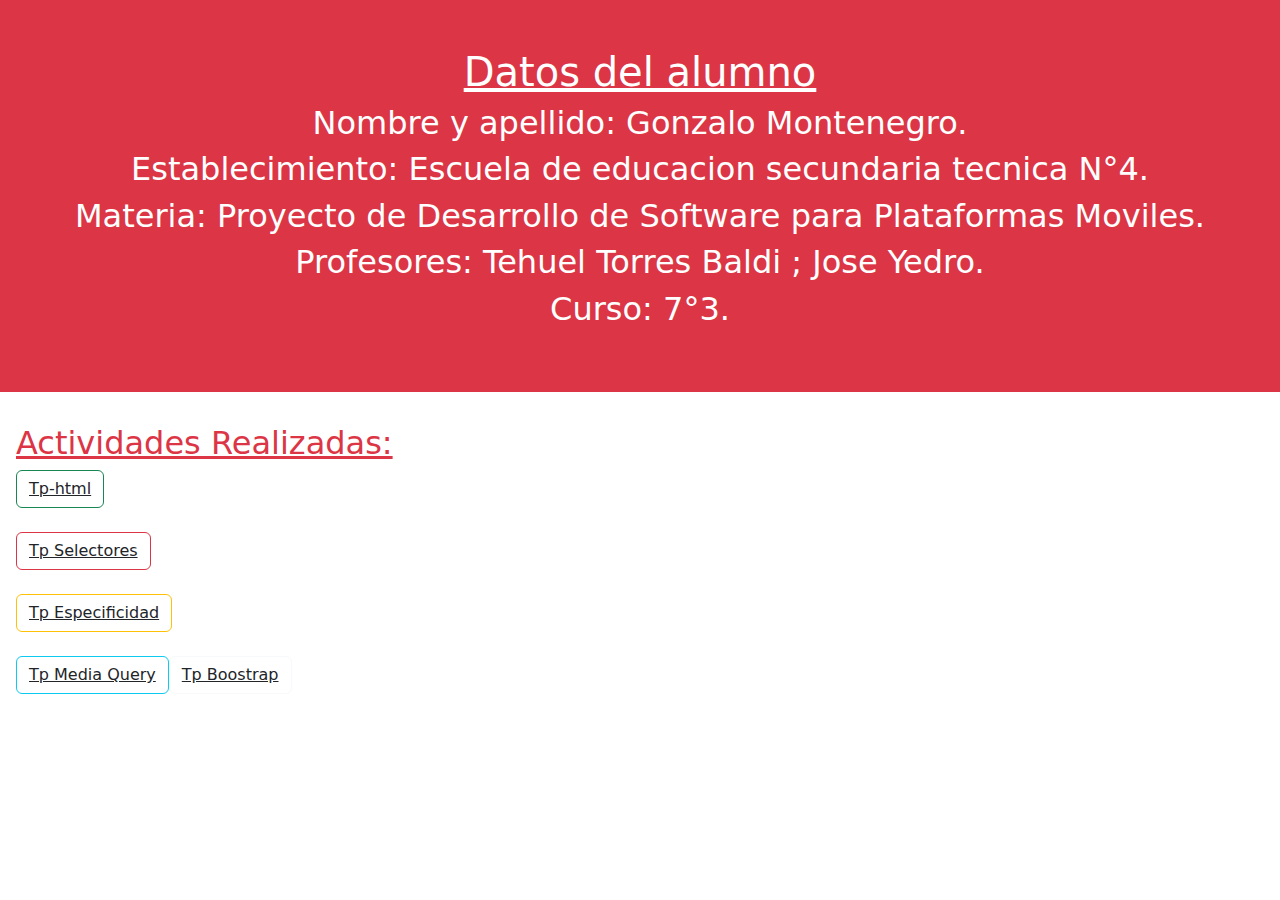
==== pagina.html @ 288e6a84 "Create pagina.html" ====
<!DOCTYPE html>
<html lang="en">
<head>
    <meta charset="UTF-8">
    <title>Presentacion de Actividades</title>
    <link rel="stylesheet" href="style3.css">
    <link href="https://cdn.jsdelivr.net/npm/bootstrap@5.3.3/dist/css/bootstrap.min.css" rel="stylesheet" integrity="sha384-QWTKZyjpPEjISv5WaRU9OFeRpok6YctnYmDr5pNlyT2bRjXh0JMhjY6hW+ALEwIH" crossorigin="anonymous">
</head>
<body>
    <div class="p-5 mb-3 bg-danger text-white">
        <h1><u><center>Datos del alumno</center></u></h1>
        <h2><center>Nombre y apellido: Gonzalo Montenegro.</center></h2>
        <h2><center>Establecimiento: Escuela de educacion secundaria tecnica N°4.</center></h2>
        <h2><center>Materia: Proyecto de Desarrollo de Software para Plataformas Moviles.</center></h2>
        <h2><center>Profesores: Tehuel Torres Baldi ; Jose Yedro.</center></h2>
        <h2><center>Curso: 7°3.</center></h2></p>
    </div>
    <div class="p-3 mb-6 bg-white text-danger">
        <h2><u>Actividades Realizadas:</u></h2>
        <div class="contenedor">
            <div class="btn-1">
            <button type="button" class="btn btn-outline-success"><a href="../html/tp1- index.html"class="link-dark">Tp-html</a>
            </div>
                <br>
            <div class="btn-2">
            <button type="button" class="btn btn-outline-danger"><a href="../html/tp2- index.html"class="link-dark">Tp Selectores</a>
            </div>
                <br>
            <button type="button" class="btn btn-outline-warning"><a href="../html/tp3-index.html"class="link-dark">Tp Especificidad</a>
            </div>
            <br>
            <div class="btn-3">
            <button type="button" class="btn btn-outline-info"><a href="../html/tp4-index.html"class="link-dark">Tp Media Query</a>
                <br>
            <button type="button" class="btn btn-outline-light"><a href="../html/tp5-index.html"class="link-dark">Tp Boostrap</a>
            </div>
    </div>
</button>
</body>
</html>
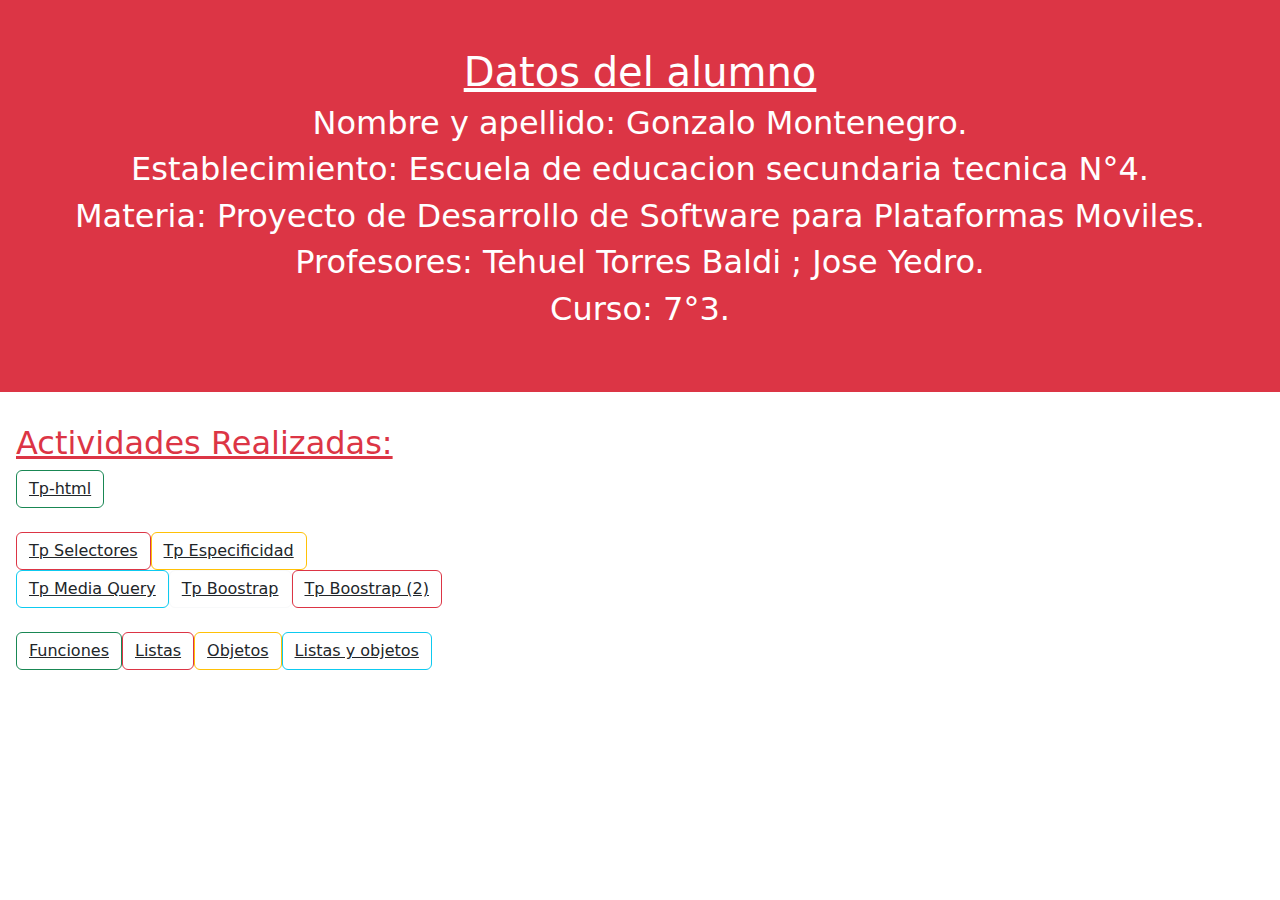
==== commit 9eaf0d06: "pagina.html" ====
--- a/pagina.html
+++ b/pagina.html
@@ -22,18 +22,26 @@
             <button type="button" class="btn btn-outline-success"><a href="../html/tp1- index.html"class="link-dark">Tp-html</a>
             </div>
                 <br>
-            <div class="btn-2">
             <button type="button" class="btn btn-outline-danger"><a href="../html/tp2- index.html"class="link-dark">Tp Selectores</a>
-            </div>
                 <br>
             <button type="button" class="btn btn-outline-warning"><a href="../html/tp3-index.html"class="link-dark">Tp Especificidad</a>
             </div>
-            <br>
+            <div class="btn-2">
+            <button type="button" class="btn btn-outline-info"><a href="../html/tp4-index.html"class="link-dark">Tp Media Query</a>    
+                <br>
+            <button type="button" class="btn btn-outline-light"><a href="../html/tp-5/index.html"class="link-dark">Tp Boostrap</a>
+                <br>
+            <button type="button" class="btn btn-outline-danger"><a href="../html/tp-6/index.html"class="link-dark">Tp Boostrap (2)</a>
+            </div>
+                <br>
             <div class="btn-3">
-            <button type="button" class="btn btn-outline-info"><a href="../html/tp4-index.html"class="link-dark">Tp Media Query</a>
+            <button type="button" class="btn btn-outline-success"><a href="../html/tp-7/index.html"class="link-dark">Funciones</a>
                 <br>
-            <button type="button" class="btn btn-outline-light"><a href="../html/tp5-index.html"class="link-dark">Tp Boostrap</a>
-            </div>
+            <button type="button" class="btn btn-outline-danger"><a href="../html/tp-8/index.html"class="link-dark">Listas</a>
+                <br>
+            <button type="button" class="btn btn-outline-warning"><a href="../html/tp-9/index.html"class="link-dark">Objetos</a>
+                <br>
+            <button type="button" class="btn btn-outline-info"><a href="../html/tp-10/index.html"class="link-dark">Listas y objetos</a>
     </div>
 </button>
 </body>
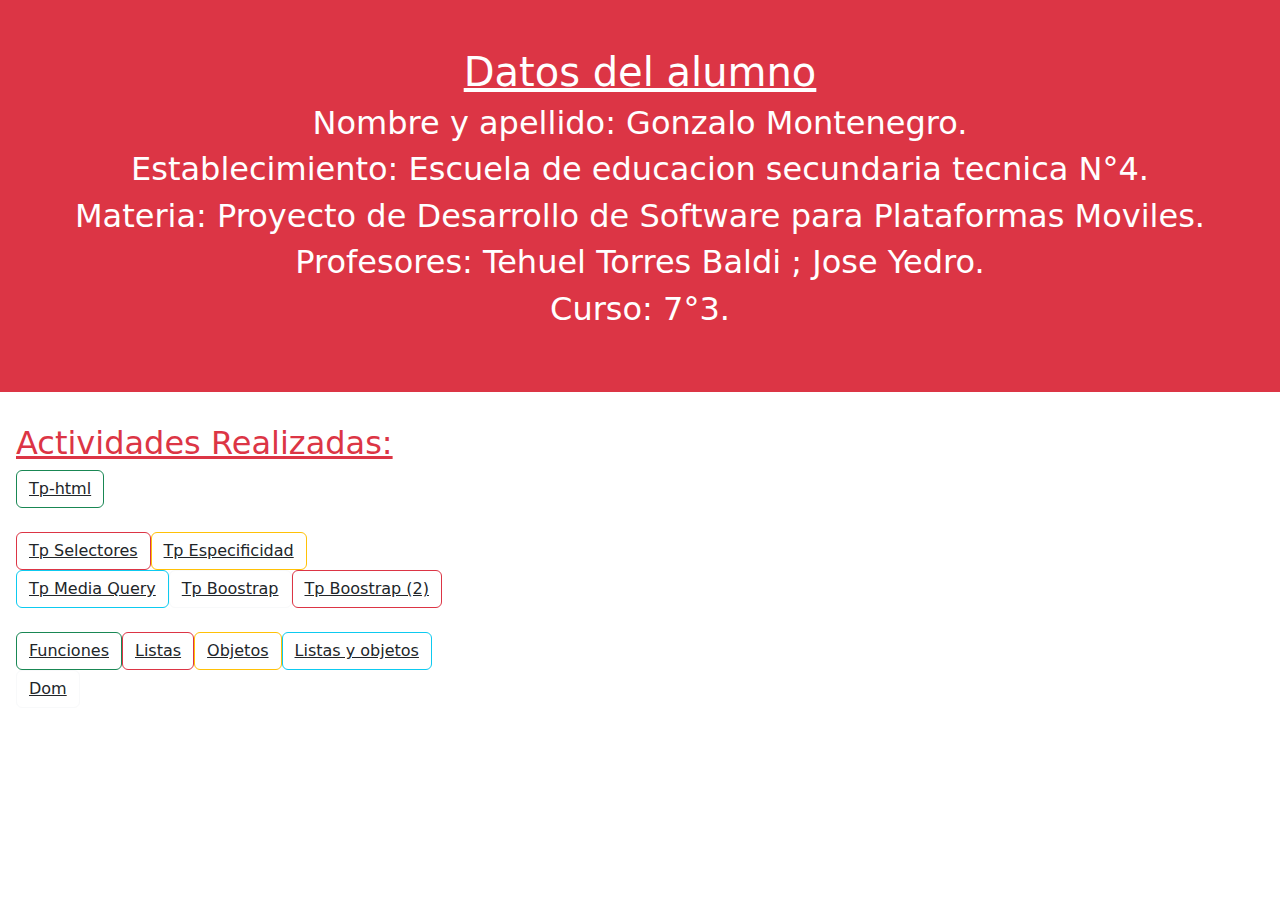
==== commit dba84692: "pagina.html" ====
--- a/pagina.html
+++ b/pagina.html
@@ -42,6 +42,10 @@
             <button type="button" class="btn btn-outline-warning"><a href="../html/tp-9/index.html"class="link-dark">Objetos</a>
                 <br>
             <button type="button" class="btn btn-outline-info"><a href="../html/tp-10/index.html"class="link-dark">Listas y objetos</a>
+            </div>
+             <div class="btn-4">
+                <button type="button" class="btn btn-outline-light"><a href="../html/tp-11/index.html"class="link-dark">Dom</a>
+            </div>
     </div>
 </button>
 </body>
